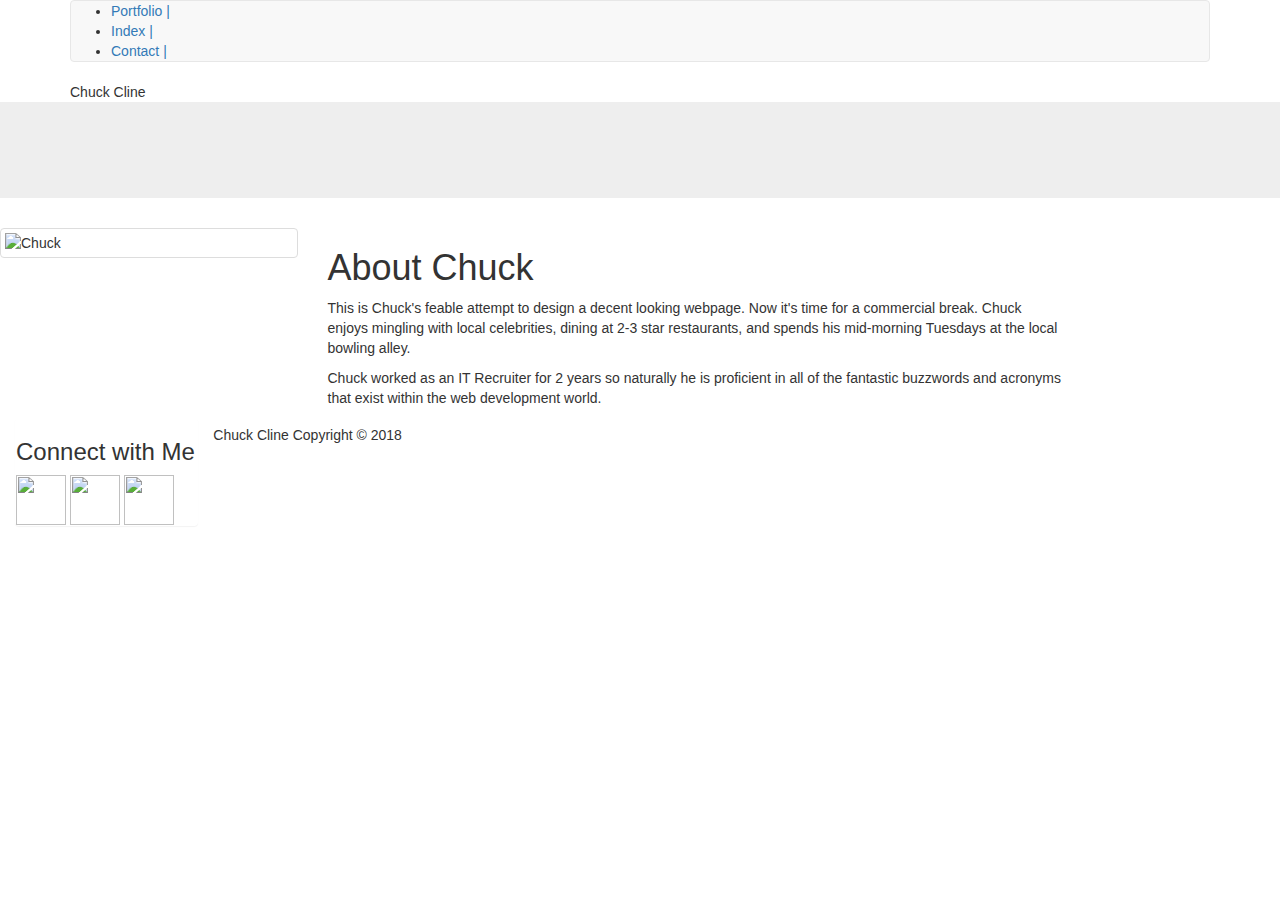
==== index.html @ 9e7a0809 "renaming index.html" ====
<DOCTYPE <!DOCTYPE html>
    <html>

    <head>
        <meta charset="utf-8" />
        <meta http-equiv="X-UA-Compatible" content="IE=edge">
        <title>Bootstrap Portfolio</title>
        <meta name="viewport" content="width=device-width, initial-scale=1">
        <link rel="stylesheet" type="text/css" media="screen" href="https://maxcdn.bootstrapcdn.com/bootstrap/3.3.7/css/bootstrap.min.css"
        />
        <link rel="stylesheet" type="text/css" href="style1.css">
        <script src="main.js"></script>

        <div class=container>
            <ul class="navbar navbar-default">
                <li>
                    <a href="Portfolio.html">Portfolio |</a>
                </li>
                <li>
                    <a href="Index.html">Index |</a>
                </li>
                <li>
                    <a href="Contact.html">Contact |</a>
                </li>
            </ul>
            <aside>Chuck Cline
            </aside>
        </div>
    </head>

    <body>
        <div class="row">
            <div class="jumbotron"></div>
            <div class="col-md-3">
                <div class="thumbnail">
                    <img src="Chuck1.jpg" alt="Chuck">
                </div>
            </div>
            <div class="col-md-7">
                    <h1>About Chuck</h1>
                <div class=caption>
                    <p>This is Chuck's feable attempt to design a decent looking webpage. Now it's time for a commercial break.
                        Chuck enjoys mingling with local celebrities, dining at 2-3 star restaurants, and spends his mid-morning
                        Tuesdays at the local bowling alley.</p>
                    <p>Chuck worked as an IT Recruiter for 2 years so naturally he is proficient in all of the fantastic buzzwords
                        and acronyms that exist within the web development world.</p>
                </div>
            </div>
        </div>
        <div class="col-md-2">
            <div class=panel>
                <h3>Connect with Me</h3>
                <a href="https://github.com/cwo91481">
                    <img src="mark-github-128.png" width="50" height="50">
                </a>
                <a href="https://www.linkedin.com/in/chuck-cline-5a39b566">
                    <img src="if_square-linkedin_317725.png" width="50" height="50">
                </a>

                <a href="https://stackoverflow.com/users/9165394/c-cline">
                    <img src="if_overflow_386674.png" width="50" height="50">
                </a>
            </div>
        </div>
        </div>
        <div class="container-fluid">
            <div class="footer">
                <footer>
                    <h5 class="title">Chuck Cline Copyright &copy 2018</h5>
            </div>
            </footer>


    </body>

    </html>
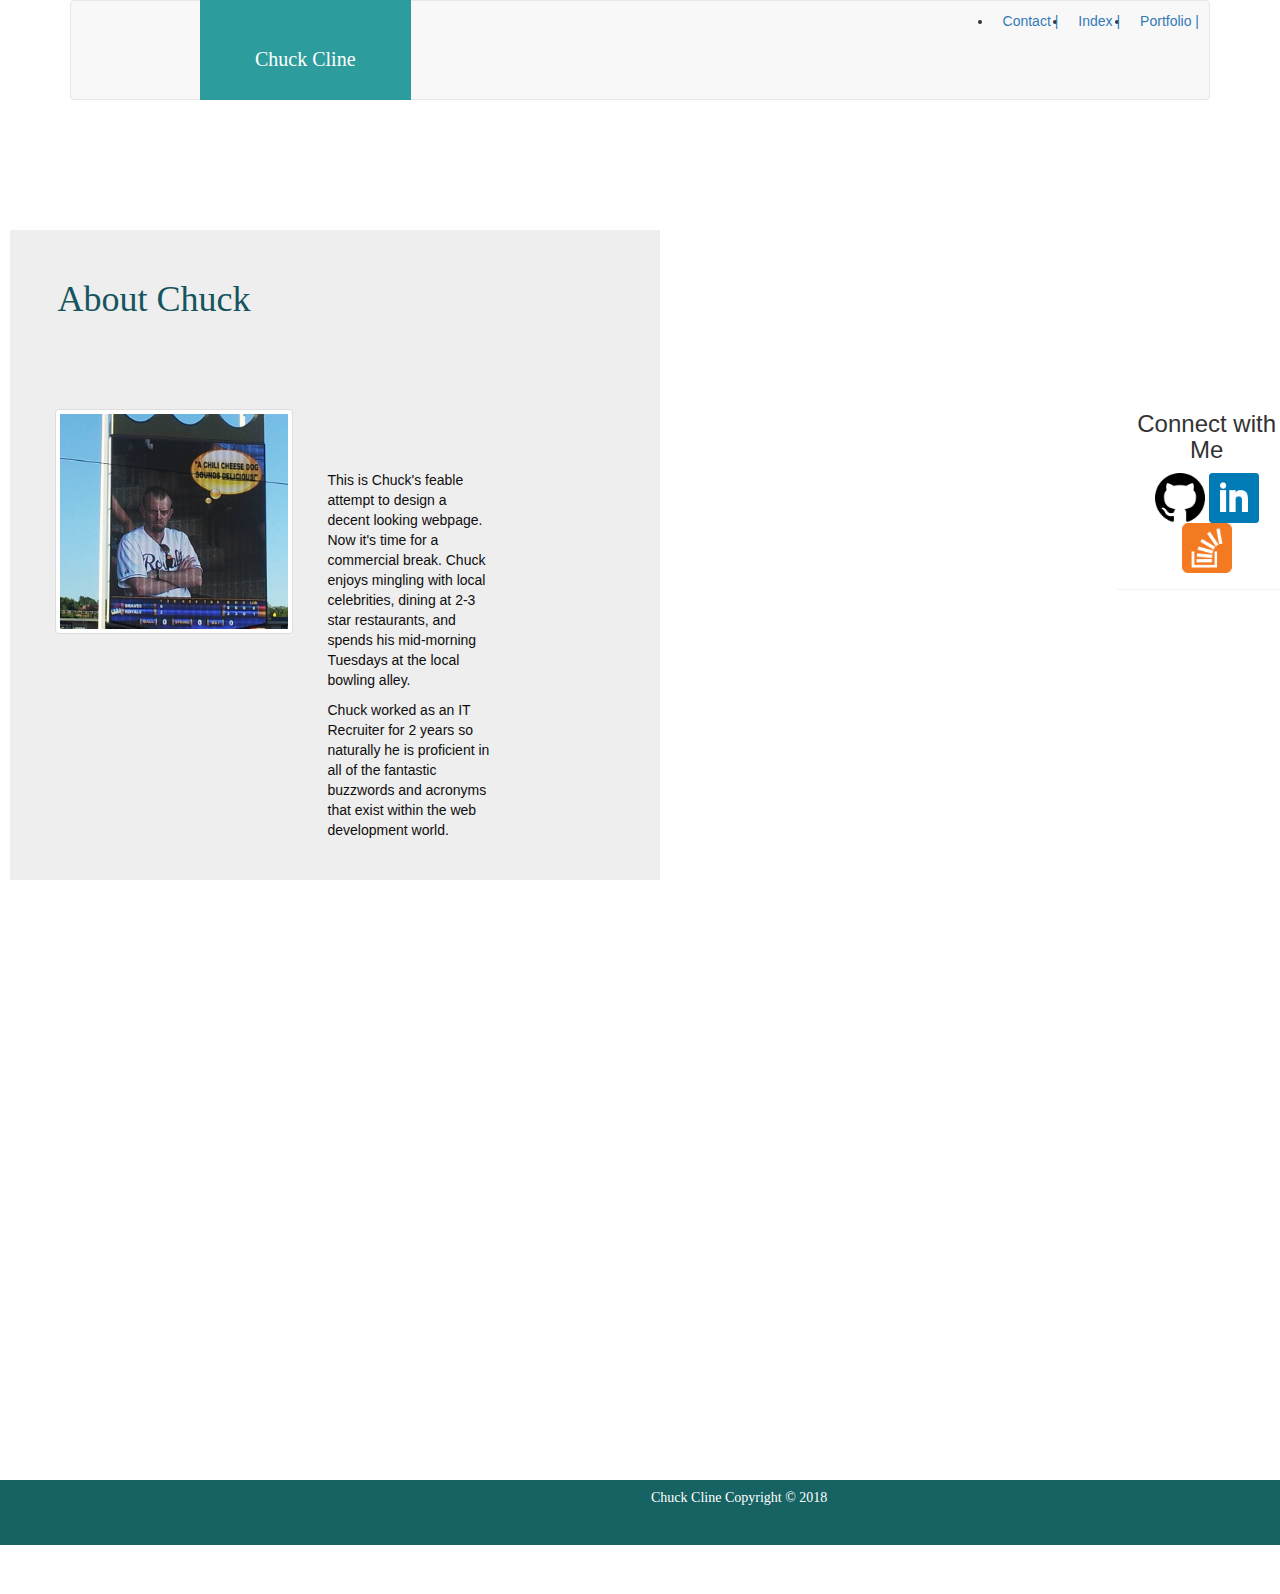
==== commit faa355c6: "justice" ====
--- a/index.html
+++ b/index.html
@@ -1,4 +1,4 @@
-<DOCTYPE <!DOCTYPE html>
+<DOCTYPE !DOCTYPE html>
     <html>
 
     <head>
@@ -8,7 +8,7 @@
         <meta name="viewport" content="width=device-width, initial-scale=1">
         <link rel="stylesheet" type="text/css" media="screen" href="https://maxcdn.bootstrapcdn.com/bootstrap/3.3.7/css/bootstrap.min.css"
         />
-        <link rel="stylesheet" type="text/css" href="style1.css">
+        <link rel="stylesheet" type="text/css" href="assets/css/style.css">
         <script src="main.js"></script>
 
         <div class=container>
@@ -17,7 +17,7 @@
                     <a href="Portfolio.html">Portfolio |</a>
                 </li>
                 <li>
-                    <a href="Index.html">Index |</a>
+                    <a href="Index.html">Index  |</a>
                 </li>
                 <li>
                     <a href="Contact.html">Contact |</a>
@@ -33,11 +33,11 @@
             <div class="jumbotron"></div>
             <div class="col-md-3">
                 <div class="thumbnail">
-                    <img src="Chuck1.jpg" alt="Chuck">
+                    <img src="assets/images/Chuck1.jpg" alt="Chuck">
                 </div>
             </div>
             <div class="col-md-7">
-                    <h1>About Chuck</h1>
+                <h1>About Chuck</h1>
                 <div class=caption>
                     <p>This is Chuck's feable attempt to design a decent looking webpage. Now it's time for a commercial break.
                         Chuck enjoys mingling with local celebrities, dining at 2-3 star restaurants, and spends his mid-morning
@@ -51,14 +51,14 @@
             <div class=panel>
                 <h3>Connect with Me</h3>
                 <a href="https://github.com/cwo91481">
-                    <img src="mark-github-128.png" width="50" height="50">
+                    <img src="assets/images/mark-github-128.png" width="50" height="50">
                 </a>
                 <a href="https://www.linkedin.com/in/chuck-cline-5a39b566">
-                    <img src="if_square-linkedin_317725.png" width="50" height="50">
+                    <img src="assets/images/if_square-linkedin_317725.png" width="50" height="50">
                 </a>
 
                 <a href="https://stackoverflow.com/users/9165394/c-cline">
-                    <img src="if_overflow_386674.png" width="50" height="50">
+                    <img src="assets/images/if_overflow_386674.png " width="50" height="50">
                 </a>
             </div>
         </div>
--- a/assets/css/style.css
+++ b/assets/css/style.css
@@ -0,0 +1,227 @@
+body{
+    background-image: url(http://artisanironworksllc.com/wp-content/uploads/2013/06/css-background-tile-image-81111.png);
+    margin-bottom: 0px; 
+}
+
+ li{
+     float:right; 
+     padding:10px; 
+ }
+ ul{
+     
+     height:100px;  
+ }
+
+aside{ background-color: rgb(44, 156, 156);
+    padding: 55px;
+    float: left; 
+    color: white; 
+    position: relative;
+    top: -130px; 
+    left: 130px; 
+    height: 8px; 
+    font-family: Georgia, 'Times New Roman', Times, serif;
+    font-size: 20px; 
+    margin:0px;
+}
+
+h1{color:rgb(22, 85, 94); 
+    position: relative;
+    top:-650px; 
+    left: -270px;
+    font-family: Georgia, 'Times New Roman', Times, serif;}
+
+    #alignleft1{
+        clear: both;
+        float: left; 
+        color:#777777;  
+        width: 629px;
+        height: 831px;
+        background-color:#ffffff;
+        padding: 15px;
+        text-align: center; 
+        margin: 150px;
+        margin-top: 50px;
+        font-family:Arial, Helvetica, sans-serif;}
+  
+#second{
+    float: right; 
+    position: relative;
+    top: -72px;
+    right: 20px; 
+
+}
+#third{
+    margin-top: 250px; 
+}
+
+#fourth{
+    position: relative;
+    right:-346px; 
+    bottom: 201px; 
+     
+   float: left;
+}
+#fifth{
+    position: relative;
+     
+     
+   float: left;
+}
+
+
+#image{
+    padding: 1px;
+    float: left;
+
+}#image1{
+    padding: 1px;
+    float:right; 
+    
+}
+#image2{
+    clear:both;
+    position: relative;
+    float: left;
+       
+
+}
+#image3{
+      
+    float: left; 
+    
+
+}
+#image4{
+    clear: both;
+    position: relative; 
+    bottom: 150px; 
+
+    
+    
+     
+}
+#banner{
+   position: relative;
+    
+    top: 195px;
+    width: 243px; 
+    padding: 8px; 
+    background-color: rgb(54, 163, 163);
+    font-family: Georgia, 'Times New Roman', Times, serif; 
+    color: white; 
+    font-size: 18px; 
+}
+
+#banner2{
+    position: relative;
+     top: 195px;
+     right: 0px; 
+     width: 243px; 
+     padding: 8px; 
+     background-color: rgb(54, 163, 163);
+     font-family: Georgia, 'Times New Roman', Times, serif; 
+     color: white; 
+     font-size: 18px; 
+}
+
+#banner3{
+    position: relative;
+    right: 257px; 
+    float: left;  
+    top: 120px; 
+     width: 243px;  
+     padding: 8px; 
+     background-color: rgb(54, 163, 163);
+     font-family: Georgia, 'Times New Roman', Times, serif; 
+     color: white; 
+     font-size: 18px;
+      
+}
+#banner4{
+    position: relative;
+    right: 257px; 
+    float: right;  
+    top: 120px; 
+     width: 243px;  
+     padding: 8px; 
+     background-color: rgb(54, 163, 163);
+     font-family: Georgia, 'Times New Roman', Times, serif; 
+     color: white; 
+     font-size: 18px;
+}
+
+#banner5{
+    position: relative;
+    right: 0px; 
+    float: right;  
+    bottom: 233px; 
+     width: 243px;  
+     padding: 8px; 
+     background-color: rgb(54, 163, 163);
+     font-family: Georgia, 'Times New Roman', Times, serif; 
+     color: white; 
+     font-size: 18px;
+}
+
+
+h2{
+border: 1px; 
+ color: rgb(20, 97, 97); 
+ margin:3px; 
+}
+
+.caption{
+    color:rgb(14, 13, 13);
+    float: left;  
+    text-align:left;
+    position: relative; 
+    top: -510px; 
+    margin-right: 570px; 
+
+
+     
+}
+
+.text{
+
+    position: relative;
+    top: -615px; 
+    left: 55px;
+
+}
+
+.jumbotron{
+    height: 650px;
+    width: 650px; 
+    margin-left:25px; 
+      
+}
+
+.thumbnail{
+    position: relative; 
+    bottom: 501px; 
+    width: 80%; 
+    margin-left: 55px; 
+    
+}
+
+.panel{
+    position: relative;
+    bottom:985px;  
+    left: 1100px; 
+    padding:15px; 
+    text-align: center; 
+}
+
+.container-fluid{
+
+    background-color: rgb(23, 99, 99); 
+    text-align: center;
+    color: white; 
+    font-family: Georgia, 'Times New Roman', Times, serif; 
+    height: 65px;
+    position: relative; 
+    bottom: -120px; 
+   
+}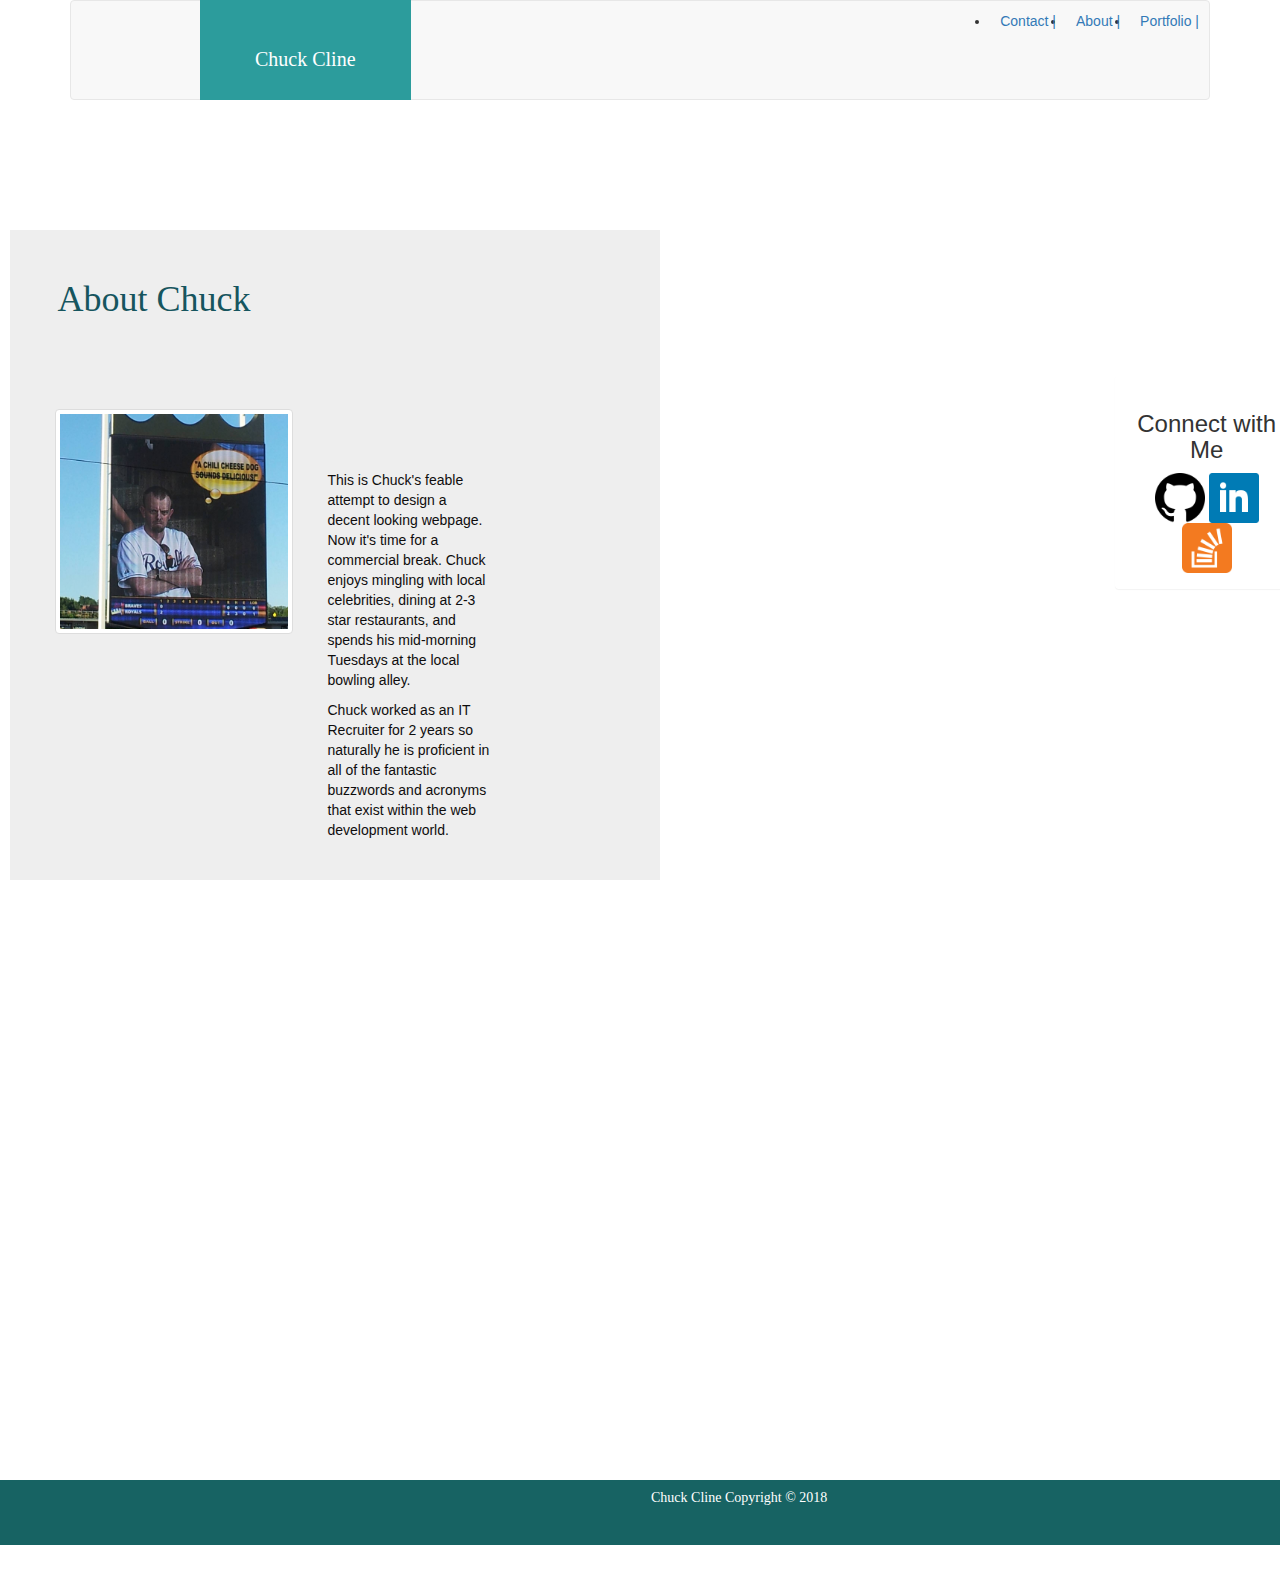
==== commit 6befc5b3: "update 5" ====
--- a/index.html
+++ b/index.html
@@ -17,7 +17,7 @@
                     <a href="Portfolio.html">Portfolio |</a>
                 </li>
                 <li>
-                    <a href="Index.html">Index  |</a>
+                    <a href="index.html">About  |</a>
                 </li>
                 <li>
                     <a href="Contact.html">Contact |</a>
